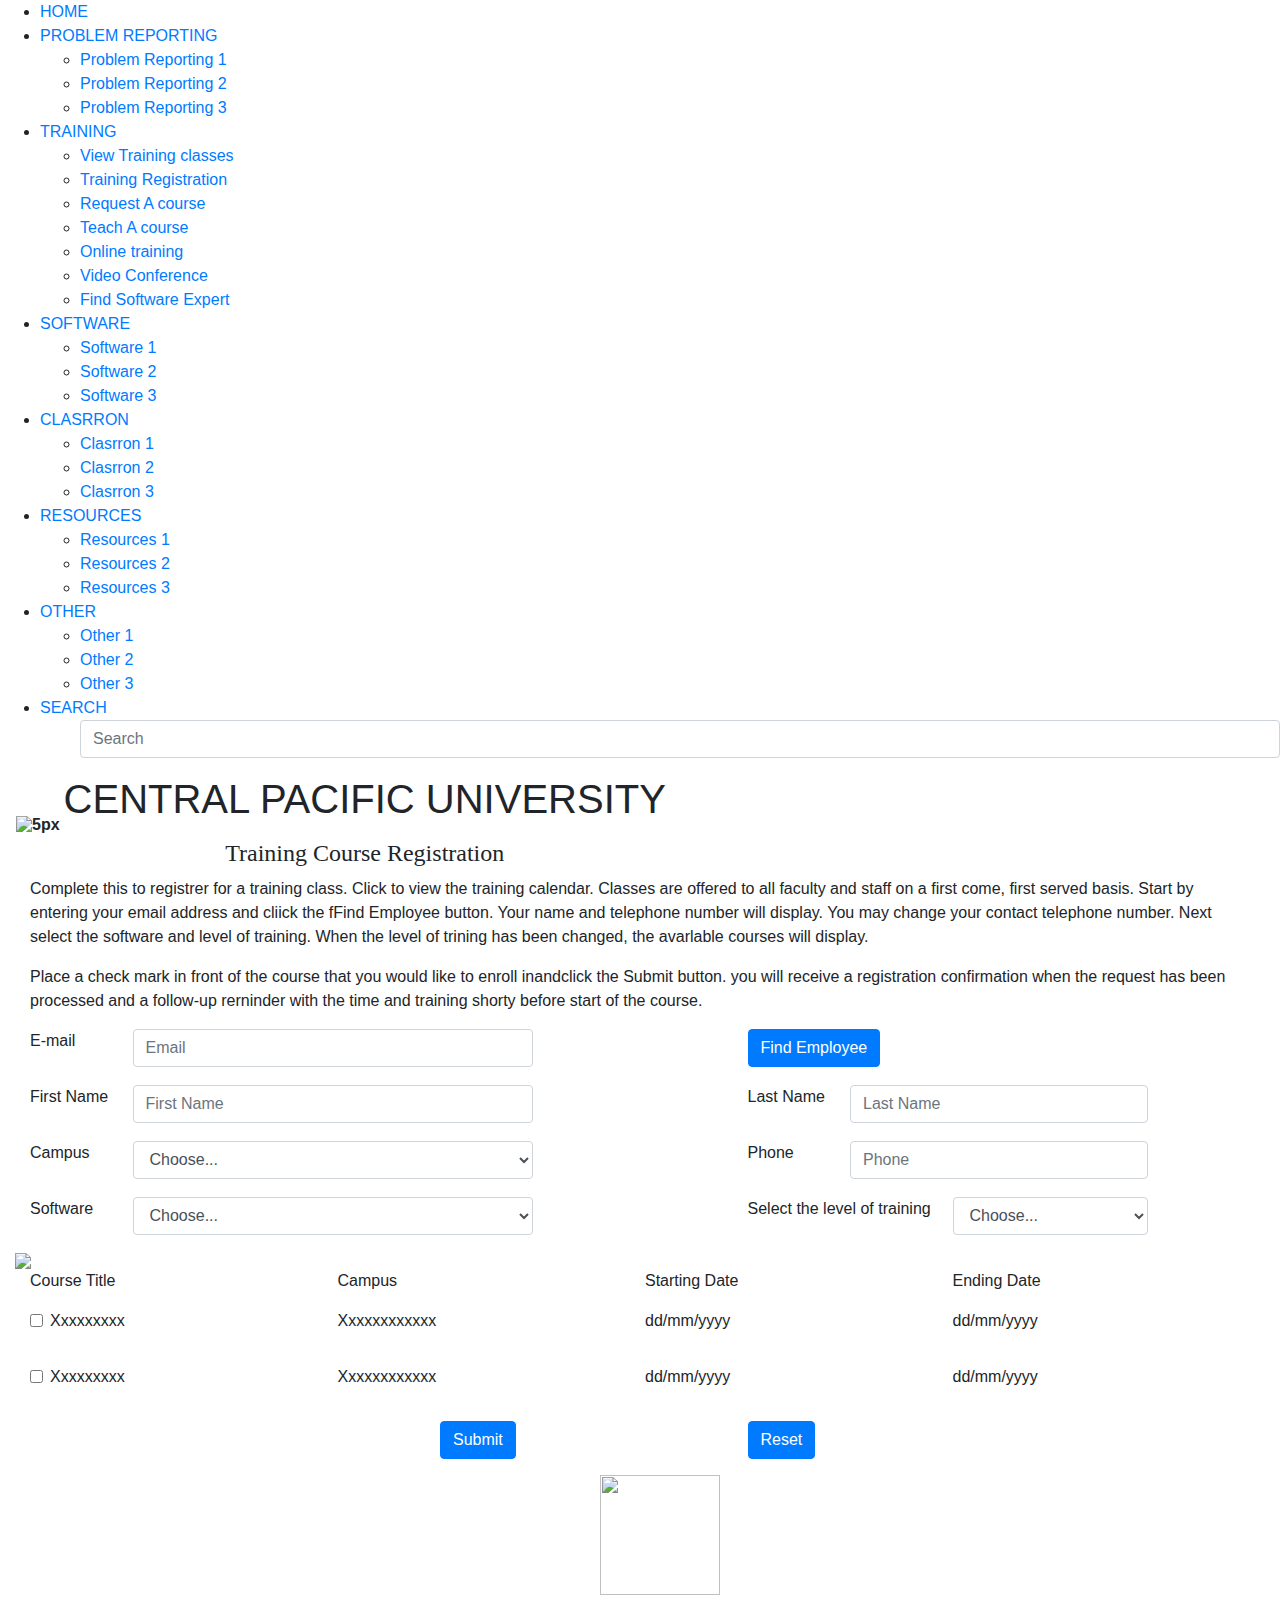
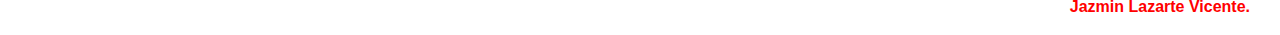
==== index.html @ 95143d16 "Create index.html" ====
<html>

<head>
	<link rel="stylesheet" href="https://maxcdn.bootstrapcdn.com/bootstrap/4.0.0/css/bootstrap.min.css" integrity="sha384-Gn5384xqQ1aoWXA+058RXPxPg6fy4IWvTNh0E263XmFcJlSAwiGgFAW/dAiS6JXm" crossorigin="anonymous">
	<script src="https://code.jquery.com/jquery-3.2.1.slim.min.js" integrity="sha384-KJ3o2DKtIkvYIK3UENzmM7KCkRr/rE9/Qpg6aAZGJwFDMVNA/GpGFF93hXpG5KkN" crossorigin="anonymous"></script>
	<script src="https://cdnjs.cloudflare.com/ajax/libs/popper.js/1.12.9/umd/popper.min.js" integrity="sha384-ApNbgh9B+Y1QKtv3Rn7W3mgPxhU9K/ScQsAP7hUibX39j7fakFPskvXusvfa0b4Q" crossorigin="anonymous"></script>
	<script src="https://maxcdn.bootstrapcdn.com/bootstrap/4.0.0/js/bootstrap.min.js" integrity="sha384-JZR6Spejh4U02d8jOt6vLEHfe/JQGiRRSQQxSfFWpi1MquVdAyjUar5+76PVCmYl" crossorigin="anonymous"></script>
  <script type="text/javascript" src="js.js"></script>





 <head>
	<title>registrar</title>
	<link rel="stylesheet" href="estilos2.css">
 </head>
 <body background=""> 

<header>
		<nav class="navegacion">
			<ul class="menu">
				<li><a href="index.html">HOME</a></li>
				<li><a href="#">PROBLEM REPORTING</a>
					<ul class="submenu">
						<li><a href="#">Problem Reporting 1</a></li>
						<li><a href="#">Problem Reporting 2 </a></li>
						<li><a href="#">Problem Reporting 3</a></li>
						</ul>
						</li>
				<li><a href="#">TRAINING</a>
					<ul class="submenu">
						<li><a href="#">View Training classes</a></li>
						<li><a href="#">Training Registration </a></li>
						<li><a href="#">Request A course </a></li>
						<li><a href="#">Teach A course </a></li>
						<li><a href="#">Online training </a></li>
						<li><a href="#">Video Conference</a></li>
						<li><a href="#">Find Software Expert </a></li>
					</ul>
				</li>
				<li><a href="#">SOFTWARE</a>
						<ul class="submenu">
						<li><a href="#">Software 1</a></li>
						<li><a href="#">Software 2 </a></li>
						<li><a href="#">Software 3</a></li>
						</ul>
				</li>
				<li><a href="#">CLASRRON</a>
					<ul class="submenu">
						<li><a href="#">Clasrron 1</a></li>
						<li><a href="#">Clasrron 2 </a></li>
						<li><a href="#">Clasrron 3</a></li>
						</ul>
						</li>
				
				<li><a href="#">RESOURCES</a>
					<ul class="submenu">
						<li><a href="#">Resources 1</a></li>
						<li><a href="#">Resources 2 </a></li>
						<li><a href="#">Resources 3</a></li>
						</ul>
						</li>
				<li><a href="#">OTHER</a><ul class="submenu">
						<li><a href="#">Other 1</a></li>
						<li><a href="#">Other 2 </a></li>
						<li><a href="#">Other 3</a>
						</li>
						</ul>
						</li>
				<li><a href="#">SEARCH</a><ul class="submenu">
					
						<input class="form-control mr-sm-2" type="search" placeholder="Search" aria-label="Search">
					</form>
	
						</ul>
						</li>				

			</ul>
		</nav>
	</header>



<div class="container-fluid" >

<table>
	<tr>
 	   	<td><strong><div  width:1500px>
      <img src="imagenes\undc.png" alt="5px">
		</div></strong></td>
		
		<td><strong><div>
        		
		</div></strong></td>

		<td><strong><div width:1500px>
      <h1 align="center" class="h1">CENTRAL PACIFIC UNIVERSITY</h1>
	<div align="center">
	<P align="center"><FONT FACE="times" SIZE="5"><H6> Training Course Registration </H6></FONT></div>
    </div>
	</div></strong></td>
	</tr>  
</table>
    <div class="container-fluid">
     <p  align="left">
		Complete this to registrer for a training class. Click to view the training calendar. Classes are offered to all faculty and staff on a first come,
		first served basis. Start by entering your email address and cliick the fFind Employee button. Your name and telephone number will display. You 
		may change your contact telephone number. Next select the software and level of training. When the level of trining has been changed, the 
		avarlable courses will display.
	<P>
		Place a check mark in front of the course that you would like to enroll inandclick the Submit button. you will receive a registration confirmation 
		when the request has been processed and a follow-up rerninder with the time and training shorty before start of the course.								

	</p>
    </div>


    <div class="row"></div>
<div class="container-fluid">
  <form>
  <div class="form-row">
    <div class="form-group col-md-1">
      <p>E-mail</p>
    </div>
    <div class="form-group col-md-4">
      <input type="email" class="form-control" id="email" placeholder="Email" onblur="validaremail();">
    </div>
    <div class="form-group col-md-4 offset-md-2">
      <button type="button" class="btn btn-primary">Find Employee</button>
    </div>
  </div>

  <div class="form-row">
    <div class="form-group col-md-1">
      <p>First Name</p>
    </div>
    <div class="form-group col-md-4">
      <input type="text" class="form-control" id="firstname"  placeholder="First Name" onblur="validar();">
    </div>
    
    <div class="form-group col-md-1 offset-md-2">
      <p>Last Name</p>
    </div>
    <div class="form-group col-md-3 ">
      <input type="text" class="form-control" id="lastname" placeholder="Last Name" onblur="validarapellido();">
    </div>
  </div>
  
  <div class="form-row">
    <div class="form-group col-md-1">
      <p>Campus</p>
    </div>
    <div class="form-group col-md-4">
      <select id="inputState" class="form-control">
        <option selected>Choose...</option>
        	<OPTION>Deporte</OPTION>
  		<OPTION>Investigacion</OPTION>
  		<OPTION>Desarrollo</OPTION>
 		<OPTION>Cultura</OPTION>
 		<OPTION>Arte</OPTION>
      </select>
    </div>
    
    <div class="form-group col-md-1 offset-md-2">
      <p>Phone</p>
    </div>
    <div class="form-group col-md-3 ">
      <input type="text" class="form-control" id="phone" placeholder="Phone" onblur="validarcelular();">
    </div>
  </div>

  <div class="form-row">
    <div class="form-group col-md-1">
      <p>Software</p>
    </div>
    <div class="form-group col-md-4">
      <select id="inputState" class="form-control">
        <option selected>Choose...</option>
        	<OPTION>Invisio</OPTION>
  		<OPTION>ArgoUML</OPTION>
  		<OPTION>Bizagui</OPTION>
 		<OPTION>Enterprise</OPTION>
 		<OPTION>Balsamiq</OPTION>

      </select>
    </div>
    
    <div class="form-group col-md-2 offset-md-2">
      <p>Select the level of training</p>
    </div>
    <div class="form-group col-md-2 ">
      <select id="inputState" class="form-control">
        <option selected>Choose...</option>
        	<OPTION>Basico</OPTION>
 		<OPTION>Intermedio</OPTION>
  		<OPTION>Avanzado</OPTION>
      </select>
    </div>
  </div>
  

<div class="row">
    <div class="col-md-30">
      <img src="imagenes/linea-separadora-png-6.png">
    </div>
  </div>

  

<div class="form-row">
    <div class="form-group col-md-3">
      Course Title
    </div>

    <div class="form-group col-md-3">
      Campus
    </div>

    <div class="form-group col-md-3">
      Starting Date
    </div>

    <div class="form-group col-md-3">
      Ending Date
    </div>

  </div>

  <div class="form-row">
    <div class="form-group col-md-3">
      <div class="form-check">
        <input class="form-check-input" type="checkbox" value="" id="defaultCheck1">
          <label class="form-check-label" for="defaultCheck1">
            Xxxxxxxxx
          </label>
      </div>
    </div>

    <div class="form-group col-md-3">
      <p>Xxxxxxxxxxxx</p>
    </div>

    <div class="form-group col-md-3">
      dd/mm/yyyy
    </div>

    <div class="form-group col-md-3">
      dd/mm/yyyy
    </div>

  </div>

  <div class="form-row">
    <div class="form-group col-md-3">
      <div class="form-check">
        <input class="form-check-input" type="checkbox" value="" id="defaultCheck1">
          <label class="form-check-label" for="defaultCheck1">
            Xxxxxxxxx
          </label>
      </div>
    </div>

    <div class="form-group col-md-3">
      <p>Xxxxxxxxxxxx</p>
    </div>

    <div class="form-group col-md-3">
      dd/mm/yyyy
    </div>

    <div class="form-group col-md-3">
      dd/mm/yyyy
    </div>

  </div>

  

<div class="form-row">
  <div class="form-group col-md-2 offset-md-4">
    <button type="submit" class="btn btn-primary">Submit</button>
  </div>
  <div class="form-group col-md-2 offset-md-1">
    <button type="submit" class="btn btn-primary">Reset</button>
  </div>
</div>



			




 <head>
	<title>registrar</title>
	<link rel="stylesheet" href="estilos2.css">
 </head>
 <body background=""> 

<header>
		<nav class="navegacion" >
			<ul class="menu" >
			
			
 			   	<td><strong><div>
			<div align="center">
				<img src ="imagenes\undc.png" width="120px" height=120px" ALIGN=lef >
			</div>
		</div></strong></td>

		<td><strong><div>
			<p  align="right"><FONT COLOR="ff0000">
			Jazmin Lazarte Vicente.
			
			</p></FONT>
		</div></strong></td>
							

			</ul>
		</nav>


	</header>




</body>

</form>
</div>
    			
				 			  	

</html>
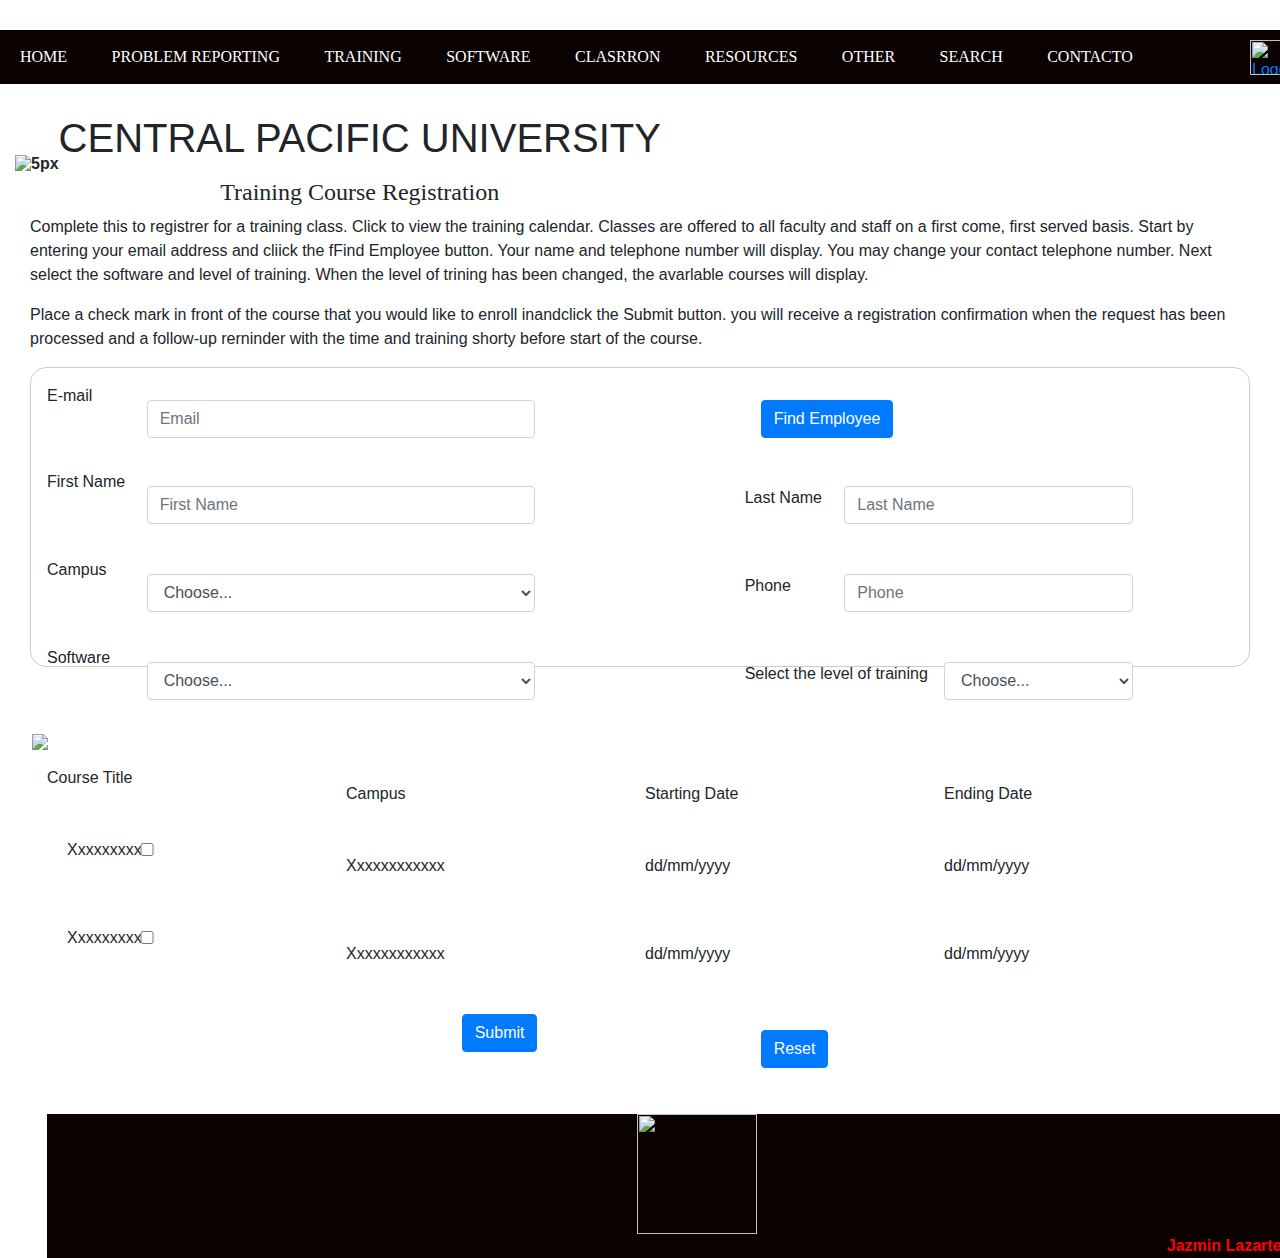
==== commit 02a2dded: "Add files via upload" ====
--- a/index.html
+++ b/index.html
@@ -1,337 +1,339 @@
-<html>
-
-<head>
-	<link rel="stylesheet" href="https://maxcdn.bootstrapcdn.com/bootstrap/4.0.0/css/bootstrap.min.css" integrity="sha384-Gn5384xqQ1aoWXA+058RXPxPg6fy4IWvTNh0E263XmFcJlSAwiGgFAW/dAiS6JXm" crossorigin="anonymous">
-	<script src="https://code.jquery.com/jquery-3.2.1.slim.min.js" integrity="sha384-KJ3o2DKtIkvYIK3UENzmM7KCkRr/rE9/Qpg6aAZGJwFDMVNA/GpGFF93hXpG5KkN" crossorigin="anonymous"></script>
-	<script src="https://cdnjs.cloudflare.com/ajax/libs/popper.js/1.12.9/umd/popper.min.js" integrity="sha384-ApNbgh9B+Y1QKtv3Rn7W3mgPxhU9K/ScQsAP7hUibX39j7fakFPskvXusvfa0b4Q" crossorigin="anonymous"></script>
-	<script src="https://maxcdn.bootstrapcdn.com/bootstrap/4.0.0/js/bootstrap.min.js" integrity="sha384-JZR6Spejh4U02d8jOt6vLEHfe/JQGiRRSQQxSfFWpi1MquVdAyjUar5+76PVCmYl" crossorigin="anonymous"></script>
-  <script type="text/javascript" src="js.js"></script>
-
-
-
-
-
- <head>
-	<title>registrar</title>
-	<link rel="stylesheet" href="estilos2.css">
- </head>
- <body background=""> 
-
-<header>
-		<nav class="navegacion">
-			<ul class="menu">
-				<li><a href="index.html">HOME</a></li>
-				<li><a href="#">PROBLEM REPORTING</a>
-					<ul class="submenu">
-						<li><a href="#">Problem Reporting 1</a></li>
-						<li><a href="#">Problem Reporting 2 </a></li>
-						<li><a href="#">Problem Reporting 3</a></li>
-						</ul>
-						</li>
-				<li><a href="#">TRAINING</a>
-					<ul class="submenu">
-						<li><a href="#">View Training classes</a></li>
-						<li><a href="#">Training Registration </a></li>
-						<li><a href="#">Request A course </a></li>
-						<li><a href="#">Teach A course </a></li>
-						<li><a href="#">Online training </a></li>
-						<li><a href="#">Video Conference</a></li>
-						<li><a href="#">Find Software Expert </a></li>
-					</ul>
-				</li>
-				<li><a href="#">SOFTWARE</a>
-						<ul class="submenu">
-						<li><a href="#">Software 1</a></li>
-						<li><a href="#">Software 2 </a></li>
-						<li><a href="#">Software 3</a></li>
-						</ul>
-				</li>
-				<li><a href="#">CLASRRON</a>
-					<ul class="submenu">
-						<li><a href="#">Clasrron 1</a></li>
-						<li><a href="#">Clasrron 2 </a></li>
-						<li><a href="#">Clasrron 3</a></li>
-						</ul>
-						</li>
-				
-				<li><a href="#">RESOURCES</a>
-					<ul class="submenu">
-						<li><a href="#">Resources 1</a></li>
-						<li><a href="#">Resources 2 </a></li>
-						<li><a href="#">Resources 3</a></li>
-						</ul>
-						</li>
-				<li><a href="#">OTHER</a><ul class="submenu">
-						<li><a href="#">Other 1</a></li>
-						<li><a href="#">Other 2 </a></li>
-						<li><a href="#">Other 3</a>
-						</li>
-						</ul>
-						</li>
-				<li><a href="#">SEARCH</a><ul class="submenu">
-					
-						<input class="form-control mr-sm-2" type="search" placeholder="Search" aria-label="Search">
-					</form>
-	
-						</ul>
-						</li>				
-
-			</ul>
-		</nav>
-	</header>
-
-
-
-<div class="container-fluid" >
-
-<table>
-	<tr>
- 	   	<td><strong><div  width:1500px>
-      <img src="imagenes\undc.png" alt="5px">
-		</div></strong></td>
-		
-		<td><strong><div>
-        		
-		</div></strong></td>
-
-		<td><strong><div width:1500px>
-      <h1 align="center" class="h1">CENTRAL PACIFIC UNIVERSITY</h1>
-	<div align="center">
-	<P align="center"><FONT FACE="times" SIZE="5"><H6> Training Course Registration </H6></FONT></div>
-    </div>
-	</div></strong></td>
-	</tr>  
-</table>
-    <div class="container-fluid">
-     <p  align="left">
-		Complete this to registrer for a training class. Click to view the training calendar. Classes are offered to all faculty and staff on a first come,
-		first served basis. Start by entering your email address and cliick the fFind Employee button. Your name and telephone number will display. You 
-		may change your contact telephone number. Next select the software and level of training. When the level of trining has been changed, the 
-		avarlable courses will display.
-	<P>
-		Place a check mark in front of the course that you would like to enroll inandclick the Submit button. you will receive a registration confirmation 
-		when the request has been processed and a follow-up rerninder with the time and training shorty before start of the course.								
-
-	</p>
-    </div>
-
-
-    <div class="row"></div>
-<div class="container-fluid">
-  <form>
-  <div class="form-row">
-    <div class="form-group col-md-1">
-      <p>E-mail</p>
-    </div>
-    <div class="form-group col-md-4">
-      <input type="email" class="form-control" id="email" placeholder="Email" onblur="validaremail();">
-    </div>
-    <div class="form-group col-md-4 offset-md-2">
-      <button type="button" class="btn btn-primary">Find Employee</button>
-    </div>
-  </div>
-
-  <div class="form-row">
-    <div class="form-group col-md-1">
-      <p>First Name</p>
-    </div>
-    <div class="form-group col-md-4">
-      <input type="text" class="form-control" id="firstname"  placeholder="First Name" onblur="validar();">
-    </div>
-    
-    <div class="form-group col-md-1 offset-md-2">
-      <p>Last Name</p>
-    </div>
-    <div class="form-group col-md-3 ">
-      <input type="text" class="form-control" id="lastname" placeholder="Last Name" onblur="validarapellido();">
-    </div>
-  </div>
-  
-  <div class="form-row">
-    <div class="form-group col-md-1">
-      <p>Campus</p>
-    </div>
-    <div class="form-group col-md-4">
-      <select id="inputState" class="form-control">
-        <option selected>Choose...</option>
-        	<OPTION>Deporte</OPTION>
-  		<OPTION>Investigacion</OPTION>
-  		<OPTION>Desarrollo</OPTION>
- 		<OPTION>Cultura</OPTION>
- 		<OPTION>Arte</OPTION>
-      </select>
-    </div>
-    
-    <div class="form-group col-md-1 offset-md-2">
-      <p>Phone</p>
-    </div>
-    <div class="form-group col-md-3 ">
-      <input type="text" class="form-control" id="phone" placeholder="Phone" onblur="validarcelular();">
-    </div>
-  </div>
-
-  <div class="form-row">
-    <div class="form-group col-md-1">
-      <p>Software</p>
-    </div>
-    <div class="form-group col-md-4">
-      <select id="inputState" class="form-control">
-        <option selected>Choose...</option>
-        	<OPTION>Invisio</OPTION>
-  		<OPTION>ArgoUML</OPTION>
-  		<OPTION>Bizagui</OPTION>
- 		<OPTION>Enterprise</OPTION>
- 		<OPTION>Balsamiq</OPTION>
-
-      </select>
-    </div>
-    
-    <div class="form-group col-md-2 offset-md-2">
-      <p>Select the level of training</p>
-    </div>
-    <div class="form-group col-md-2 ">
-      <select id="inputState" class="form-control">
-        <option selected>Choose...</option>
-        	<OPTION>Basico</OPTION>
- 		<OPTION>Intermedio</OPTION>
-  		<OPTION>Avanzado</OPTION>
-      </select>
-    </div>
-  </div>
-  
-
-<div class="row">
-    <div class="col-md-30">
-      <img src="imagenes/linea-separadora-png-6.png">
-    </div>
-  </div>
-
-  
-
-<div class="form-row">
-    <div class="form-group col-md-3">
-      Course Title
-    </div>
-
-    <div class="form-group col-md-3">
-      Campus
-    </div>
-
-    <div class="form-group col-md-3">
-      Starting Date
-    </div>
-
-    <div class="form-group col-md-3">
-      Ending Date
-    </div>
-
-  </div>
-
-  <div class="form-row">
-    <div class="form-group col-md-3">
-      <div class="form-check">
-        <input class="form-check-input" type="checkbox" value="" id="defaultCheck1">
-          <label class="form-check-label" for="defaultCheck1">
-            Xxxxxxxxx
-          </label>
-      </div>
-    </div>
-
-    <div class="form-group col-md-3">
-      <p>Xxxxxxxxxxxx</p>
-    </div>
-
-    <div class="form-group col-md-3">
-      dd/mm/yyyy
-    </div>
-
-    <div class="form-group col-md-3">
-      dd/mm/yyyy
-    </div>
-
-  </div>
-
-  <div class="form-row">
-    <div class="form-group col-md-3">
-      <div class="form-check">
-        <input class="form-check-input" type="checkbox" value="" id="defaultCheck1">
-          <label class="form-check-label" for="defaultCheck1">
-            Xxxxxxxxx
-          </label>
-      </div>
-    </div>
-
-    <div class="form-group col-md-3">
-      <p>Xxxxxxxxxxxx</p>
-    </div>
-
-    <div class="form-group col-md-3">
-      dd/mm/yyyy
-    </div>
-
-    <div class="form-group col-md-3">
-      dd/mm/yyyy
-    </div>
-
-  </div>
-
-  
-
-<div class="form-row">
-  <div class="form-group col-md-2 offset-md-4">
-    <button type="submit" class="btn btn-primary">Submit</button>
-  </div>
-  <div class="form-group col-md-2 offset-md-1">
-    <button type="submit" class="btn btn-primary">Reset</button>
-  </div>
-</div>
-
-
-
-			
-
-
-
-
- <head>
-	<title>registrar</title>
-	<link rel="stylesheet" href="estilos2.css">
- </head>
- <body background=""> 
-
-<header>
-		<nav class="navegacion" >
-			<ul class="menu" >
-			
-			
- 			   	<td><strong><div>
-			<div align="center">
-				<img src ="imagenes\undc.png" width="120px" height=120px" ALIGN=lef >
-			</div>
-		</div></strong></td>
-
-		<td><strong><div>
-			<p  align="right"><FONT COLOR="ff0000">
-			Jazmin Lazarte Vicente.
-			
-			</p></FONT>
-		</div></strong></td>
-							
-
-			</ul>
-		</nav>
-
-
-	</header>
-
-
-
-
-</body>
-
-</form>
-</div>
-    			
-				 			  	
-
-</html>
+<html>
+
+<head>
+	<link rel="stylesheet" href="https://maxcdn.bootstrapcdn.com/bootstrap/4.0.0/css/bootstrap.min.css" integrity="sha384-Gn5384xqQ1aoWXA+058RXPxPg6fy4IWvTNh0E263XmFcJlSAwiGgFAW/dAiS6JXm" crossorigin="anonymous">
+	<script src="https://code.jquery.com/jquery-3.2.1.slim.min.js" integrity="sha384-KJ3o2DKtIkvYIK3UENzmM7KCkRr/rE9/Qpg6aAZGJwFDMVNA/GpGFF93hXpG5KkN" crossorigin="anonymous"></script>
+	<script src="https://cdnjs.cloudflare.com/ajax/libs/popper.js/1.12.9/umd/popper.min.js" integrity="sha384-ApNbgh9B+Y1QKtv3Rn7W3mgPxhU9K/ScQsAP7hUibX39j7fakFPskvXusvfa0b4Q" crossorigin="anonymous"></script>
+	<script src="https://maxcdn.bootstrapcdn.com/bootstrap/4.0.0/js/bootstrap.min.js" integrity="sha384-JZR6Spejh4U02d8jOt6vLEHfe/JQGiRRSQQxSfFWpi1MquVdAyjUar5+76PVCmYl" crossorigin="anonymous"></script>
+  <script type="text/javascript" src="js.js"></script>
+
+
+
+
+
+ <head>
+	<title>registrar</title>
+	<link rel="stylesheet" href="estilos2.css">
+ </head>
+ <body background=""> 
+
+<header>
+		<nav class="navegacion">
+			<ul class="menu">
+          <a href="#" class="logo"><img src="imagenes/Logo.png" alt="Logo"></a>
+				<li><a href="index.html">HOME</a></li>
+				<li><a href="#">PROBLEM REPORTING</a>
+					<ul class="submenu">
+						<li><a href="#">Problem Reporting 1</a></li>
+						<li><a href="#">Problem Reporting 2 </a></li>
+						<li><a href="#">Problem Reporting 3</a></li>
+						</ul>
+						</li>
+				<li><a href="#">TRAINING</a>
+					<ul class="submenu">
+						<li><a href="#">View Training classes</a></li>
+						<li><a href="#">Training Registration </a></li>
+						<li><a href="#">Request A course </a></li>
+						<li><a href="#">Teach A course </a></li>
+						<li><a href="#">Online training </a></li>
+						<li><a href="#">Video Conference</a></li>
+						<li><a href="#">Find Software Expert </a></li>
+					</ul>
+				</li>
+				<li><a href="#">SOFTWARE</a>
+						<ul class="submenu">
+						<li><a href="#">Software 1</a></li>
+						<li><a href="#">Software 2 </a></li>
+						<li><a href="#">Software 3</a></li>
+						</ul>
+				</li>
+				<li><a href="#">CLASRRON</a>
+					<ul class="submenu">
+						<li><a href="#">Clasrron 1</a></li>
+						<li><a href="#">Clasrron 2 </a></li>
+						<li><a href="#">Clasrron 3</a></li>
+						</ul>
+						</li>
+				
+				<li><a href="#">RESOURCES</a>
+					<ul class="submenu">
+						<li><a href="#">Resources 1</a></li>
+						<li><a href="#">Resources 2 </a></li>
+						<li><a href="#">Resources 3</a></li>
+						</ul>
+						</li>
+				<li><a href="#">OTHER</a><ul class="submenu">
+						<li><a href="#">Other 1</a></li>
+						<li><a href="#">Other 2 </a></li>
+						<li><a href="#">Other 3</a>
+						</li>
+						</ul>
+						</li>
+				<li><a href="#">SEARCH</a><ul class="submenu">
+					
+						<input class="form-control mr-sm-2" type="search" placeholder="Search" aria-label="Search">
+					</form>
+	
+						</ul>
+						</li>	
+				<li><a href="CONTACTO.html">CONTACTO</a></li>
+      </ul>
+      
+		</nav>
+	</header>
+
+
+
+<div class="container-fluid" >
+
+<table>
+	<tr>
+ 	   	<td><strong><div  width:1500px>
+      <img src="imagenes\undc.png" alt="5px">
+		</div></strong></td>
+		
+		<td><strong><div>
+        		
+		</div></strong></td>
+
+		<td><strong><div width:1500px>
+      <h1 align="center" class="h1">CENTRAL PACIFIC UNIVERSITY</h1>
+	<div align="center">
+	<P align="center"><FONT FACE="times" SIZE="5"><H6> Training Course Registration </H6></FONT></div>
+    </div>
+	</div></strong></td>
+	</tr>  
+</table>
+    <div class="container-fluid">
+     <p  align="left">
+		Complete this to registrer for a training class. Click to view the training calendar. Classes are offered to all faculty and staff on a first come,
+		first served basis. Start by entering your email address and cliick the fFind Employee button. Your name and telephone number will display. You 
+		may change your contact telephone number. Next select the software and level of training. When the level of trining has been changed, the 
+		avarlable courses will display.
+	<P>
+		Place a check mark in front of the course that you would like to enroll inandclick the Submit button. you will receive a registration confirmation 
+		when the request has been processed and a follow-up rerninder with the time and training shorty before start of the course.								
+
+	</p>
+    </div>
+
+
+    <div class="row"></div>
+<div class="container-fluid">
+  <form>
+  <div class="form-row">
+    <div class="form-group col-md-1">
+      <p>E-mail</p>
+    </div>
+    <div class="form-group col-md-4">
+      <input type="email" class="form-control" id="email" placeholder="Email" onblur="validaremail();">
+    </div>
+    <div class="form-group col-md-4 offset-md-2">
+      <button type="button" class="btn btn-primary">Find Employee</button>
+    </div>
+  </div>
+
+  <div class="form-row">
+    <div class="form-group col-md-1">
+      <p>First Name</p>
+    </div>
+    <div class="form-group col-md-4">
+      <input type="text" class="form-control" id="firstname"  placeholder="First Name" onblur="validar();">
+    </div>
+    
+    <div class="form-group col-md-1 offset-md-2">
+      <p>Last Name</p>
+    </div>
+    <div class="form-group col-md-3 ">
+      <input type="text" class="form-control" id="lastname" placeholder="Last Name" onblur="validarapellido();">
+    </div>
+  </div>
+  
+  <div class="form-row">
+    <div class="form-group col-md-1">
+      <p>Campus</p>
+    </div>
+    <div class="form-group col-md-4">
+      <select id="inputState" class="form-control">
+        <option selected>Choose...</option>
+        	<OPTION>Deporte</OPTION>
+  		<OPTION>Investigacion</OPTION>
+  		<OPTION>Desarrollo</OPTION>
+ 		<OPTION>Cultura</OPTION>
+ 		<OPTION>Arte</OPTION>
+      </select>
+    </div>
+    
+    <div class="form-group col-md-1 offset-md-2">
+      <p>Phone</p>
+    </div>
+    <div class="form-group col-md-3 ">
+      <input type="text" class="form-control" id="phone" placeholder="Phone" onblur="validarcelular();">
+    </div>
+  </div>
+
+  <div class="form-row">
+    <div class="form-group col-md-1">
+      <p>Software</p>
+    </div>
+    <div class="form-group col-md-4">
+      <select id="inputState" class="form-control">
+        <option selected>Choose...</option>
+        	<OPTION>Invisio</OPTION>
+  		<OPTION>ArgoUML</OPTION>
+  		<OPTION>Bizagui</OPTION>
+ 		<OPTION>Enterprise</OPTION>
+ 		<OPTION>Balsamiq</OPTION>
+
+      </select>
+    </div>
+    
+    <div class="form-group col-md-2 offset-md-2">
+      <p>Select the level of training</p>
+    </div>
+    <div class="form-group col-md-2 ">
+      <select id="inputState" class="form-control">
+        <option selected>Choose...</option>
+        	<OPTION>Basico</OPTION>
+ 		<OPTION>Intermedio</OPTION>
+  		<OPTION>Avanzado</OPTION>
+      </select>
+    </div>
+  </div>
+  
+
+<div class="row">
+    <div class="col-md-30">
+      <img src="imagenes/linea-separadora-png-6.png">
+    </div>
+  </div>
+
+  
+
+<div class="form-row">
+    <div class="form-group col-md-3">
+      Course Title
+    </div>
+
+    <div class="form-group col-md-3">
+      Campus
+    </div>
+
+    <div class="form-group col-md-3">
+      Starting Date
+    </div>
+
+    <div class="form-group col-md-3">
+      Ending Date
+    </div>
+
+  </div>
+
+  <div class="form-row">
+    <div class="form-group col-md-3">
+      <div class="form-check">
+        <input class="form-check-input" type="checkbox" value="" id="defaultCheck1">
+          <label class="form-check-label" for="defaultCheck1">
+            Xxxxxxxxx
+          </label>
+      </div>
+    </div>
+
+    <div class="form-group col-md-3">
+      <p>Xxxxxxxxxxxx</p>
+    </div>
+
+    <div class="form-group col-md-3">
+      dd/mm/yyyy
+    </div>
+
+    <div class="form-group col-md-3">
+      dd/mm/yyyy
+    </div>
+
+  </div>
+
+  <div class="form-row">
+    <div class="form-group col-md-3">
+      <div class="form-check">
+        <input class="form-check-input" type="checkbox" value="" id="defaultCheck1">
+          <label class="form-check-label" for="defaultCheck1">
+            Xxxxxxxxx
+          </label>
+      </div>
+    </div>
+
+    <div class="form-group col-md-3">
+      <p>Xxxxxxxxxxxx</p>
+    </div>
+
+    <div class="form-group col-md-3">
+      dd/mm/yyyy
+    </div>
+
+    <div class="form-group col-md-3">
+      dd/mm/yyyy
+    </div>
+
+  </div>
+
+  
+
+<div class="form-row">
+  <div class="form-group col-md-2 offset-md-4">
+    <button type="submit" class="btn btn-primary">Submit</button>
+  </div>
+  <div class="form-group col-md-2 offset-md-1">
+    <button type="submit" class="btn btn-primary">Reset</button>
+  </div>
+</div>
+
+
+
+			
+
+
+
+
+ <head>
+	<title>registrar</title>
+	<link rel="stylesheet" href="estilos2.css">
+ </head>
+ <body background=""> 
+
+<header>
+		<nav class="navegacion" >
+			<ul class="menu" >
+			
+			
+ 			   	<td><strong><div>
+			<div align="center">
+				<img src ="imagenes\undc.png" width="120px" height=120px" ALIGN=lef >
+			</div>
+		</div></strong></td>
+
+		<td><strong><div>
+			<p  align="right"><FONT COLOR="ff0000">
+			Jazmin Lazarte Vicente.
+			
+			</p></FONT>
+		</div></strong></td>
+							
+
+			</ul>
+		</nav>
+
+
+	</header>
+
+
+
+
+</body>
+
+</form>
+</div>
+    			
+				 			  	
+
+</html>--- a/estilos2.css
+++ b/estilos2.css
@@ -0,0 +1,146 @@
+*{
+	margin: 0;
+	padding: 0;
+	-webkit-box-sizing: border-box;
+	-moz-box-sizing: border-box;
+	box-sizing: border-box;
+}
+
+
+header{
+	width: 100%;
+}
+
+.navegacion{
+	width: 1300px;
+	margin: 30px auto;
+	background: rgba(10, 2, 0  );
+}
+
+.navegacion ul{
+	list-style: none;
+}
+
+.menu > li{
+	position: relative;
+	display: inline-block;
+}
+
+.menu > li > a{
+	display: block;
+	padding: 15px 20px;
+	color: #FFFFFF;
+	font-family: 'Open sans';
+	text-decoration: none;
+}
+
+.menu li a:hover{
+	color: #35A0CE;
+	transition: all 0.1s;
+}
+
+/* Submenu*/
+
+.submenu{
+	position: absolute;
+	background: #333333;
+	width: 120%;
+	visibility: hidden;
+	opacity: 0;
+	transition: opacity 0.1s;
+}
+
+.submenu li a{
+	display: block;
+	padding: 15px;
+	color: #fff;
+	font-family: 'Open sans';
+	text-decoration: none;
+}
+
+.menu li:hover .submenu{
+	visibility: visible;
+	opacity: 1;
+}
+
+#cajas{
+	margin: auto;
+	background: rgba(2,2,2,0.2);
+	width:1500px;
+height: 30px;
+}
+
+form {
+    /* S�lo para centrar el formulario a la p�gina */
+    margin: 0 auto;
+    height: 300px;
+    /* Para ver el borde del formulario */
+    padding: 1em;
+    border: 1px solid #CCC;
+    border-radius: 1em;
+}
+form div + div {
+    margin-top: 1em;
+}
+
+label {
+    /* Para asegurarse que todos los labels tienen el mismo tama�o y est�n alineados correctamente */
+    display: inline-block;
+    width: 300px;
+    text-align: left;
+
+}
+
+input, textarea {
+    /* Para asegurarse de que todos los campos de texto tienen las mismas propiedades de fuente
+       Por defecto, las areas de texto tienen una fuente con monospace */
+    font: 1em sans-serif;
+
+    /* Para darle el mismo tama�o a todos los campos de texto */
+    width: 200px;
+    -moz-box-sizing: border-box;
+    box-sizing: border-box;
+
+    /* Para armonizar el look&feel del borde en los campos de texto */
+    border: 1px solid #999;
+}
+input:focus, textarea:focus {
+    /* Para dar un peque�o destaque en elementos activos*/
+    border-color: #000;
+}
+
+textarea {
+    /* Para alinear campos de texto multil�nea con sus labels */
+    vertical-align: top;
+
+    /* Para dar suficiente espacio para escribir texto */
+    height: 5em;
+
+    /* Para permitir a los usuarios cambiar el tama�o de cualquier textarea verticalmente
+        No funciona en todos los navegadores */
+    resize: vertical;
+}
+
+.button {
+    /* Para posicionar los botones a la misma posici�n que los campos de texto */
+    padding-left: 100px; /* mismo tama�o a todos los elementos label */
+}
+button {
+    /* Este margen extra representa aproximadamente el mismo espacio que el espacio
+       entre los labels y sus campos de texto */
+    margin-left: 1em;
+}
+
+Button1 {
+    /* Este margen extra representa aproximadamente el mismo espacio que el espacio
+       entre los labels y sus campos de texto */
+   margin-left: 20em;
+}
+.logo{
+    float: right;
+    padding: 10px;
+}
+.logo img{
+    width: 40px;
+    height: 35px;
+}--- a/estilos2.css
+++ b/estilos2.css
@@ -0,0 +1,146 @@
+*{
+	margin: 0;
+	padding: 0;
+	-webkit-box-sizing: border-box;
+	-moz-box-sizing: border-box;
+	box-sizing: border-box;
+}
+
+
+header{
+	width: 100%;
+}
+
+.navegacion{
+	width: 1300px;
+	margin: 30px auto;
+	background: rgba(10, 2, 0  );
+}
+
+.navegacion ul{
+	list-style: none;
+}
+
+.menu > li{
+	position: relative;
+	display: inline-block;
+}
+
+.menu > li > a{
+	display: block;
+	padding: 15px 20px;
+	color: #FFFFFF;
+	font-family: 'Open sans';
+	text-decoration: none;
+}
+
+.menu li a:hover{
+	color: #35A0CE;
+	transition: all 0.1s;
+}
+
+/* Submenu*/
+
+.submenu{
+	position: absolute;
+	background: #333333;
+	width: 120%;
+	visibility: hidden;
+	opacity: 0;
+	transition: opacity 0.1s;
+}
+
+.submenu li a{
+	display: block;
+	padding: 15px;
+	color: #fff;
+	font-family: 'Open sans';
+	text-decoration: none;
+}
+
+.menu li:hover .submenu{
+	visibility: visible;
+	opacity: 1;
+}
+
+#cajas{
+	margin: auto;
+	background: rgba(2,2,2,0.2);
+	width:1500px;
+height: 30px;
+}
+
+form {
+    /* S�lo para centrar el formulario a la p�gina */
+    margin: 0 auto;
+    height: 300px;
+    /* Para ver el borde del formulario */
+    padding: 1em;
+    border: 1px solid #CCC;
+    border-radius: 1em;
+}
+form div + div {
+    margin-top: 1em;
+}
+
+label {
+    /* Para asegurarse que todos los labels tienen el mismo tama�o y est�n alineados correctamente */
+    display: inline-block;
+    width: 300px;
+    text-align: left;
+
+}
+
+input, textarea {
+    /* Para asegurarse de que todos los campos de texto tienen las mismas propiedades de fuente
+       Por defecto, las areas de texto tienen una fuente con monospace */
+    font: 1em sans-serif;
+
+    /* Para darle el mismo tama�o a todos los campos de texto */
+    width: 200px;
+    -moz-box-sizing: border-box;
+    box-sizing: border-box;
+
+    /* Para armonizar el look&feel del borde en los campos de texto */
+    border: 1px solid #999;
+}
+input:focus, textarea:focus {
+    /* Para dar un peque�o destaque en elementos activos*/
+    border-color: #000;
+}
+
+textarea {
+    /* Para alinear campos de texto multil�nea con sus labels */
+    vertical-align: top;
+
+    /* Para dar suficiente espacio para escribir texto */
+    height: 5em;
+
+    /* Para permitir a los usuarios cambiar el tama�o de cualquier textarea verticalmente
+        No funciona en todos los navegadores */
+    resize: vertical;
+}
+
+.button {
+    /* Para posicionar los botones a la misma posici�n que los campos de texto */
+    padding-left: 100px; /* mismo tama�o a todos los elementos label */
+}
+button {
+    /* Este margen extra representa aproximadamente el mismo espacio que el espacio
+       entre los labels y sus campos de texto */
+    margin-left: 1em;
+}
+
+Button1 {
+    /* Este margen extra representa aproximadamente el mismo espacio que el espacio
+       entre los labels y sus campos de texto */
+   margin-left: 20em;
+}
+.logo{
+    float: right;
+    padding: 10px;
+}
+.logo img{
+    width: 40px;
+    height: 35px;
+}